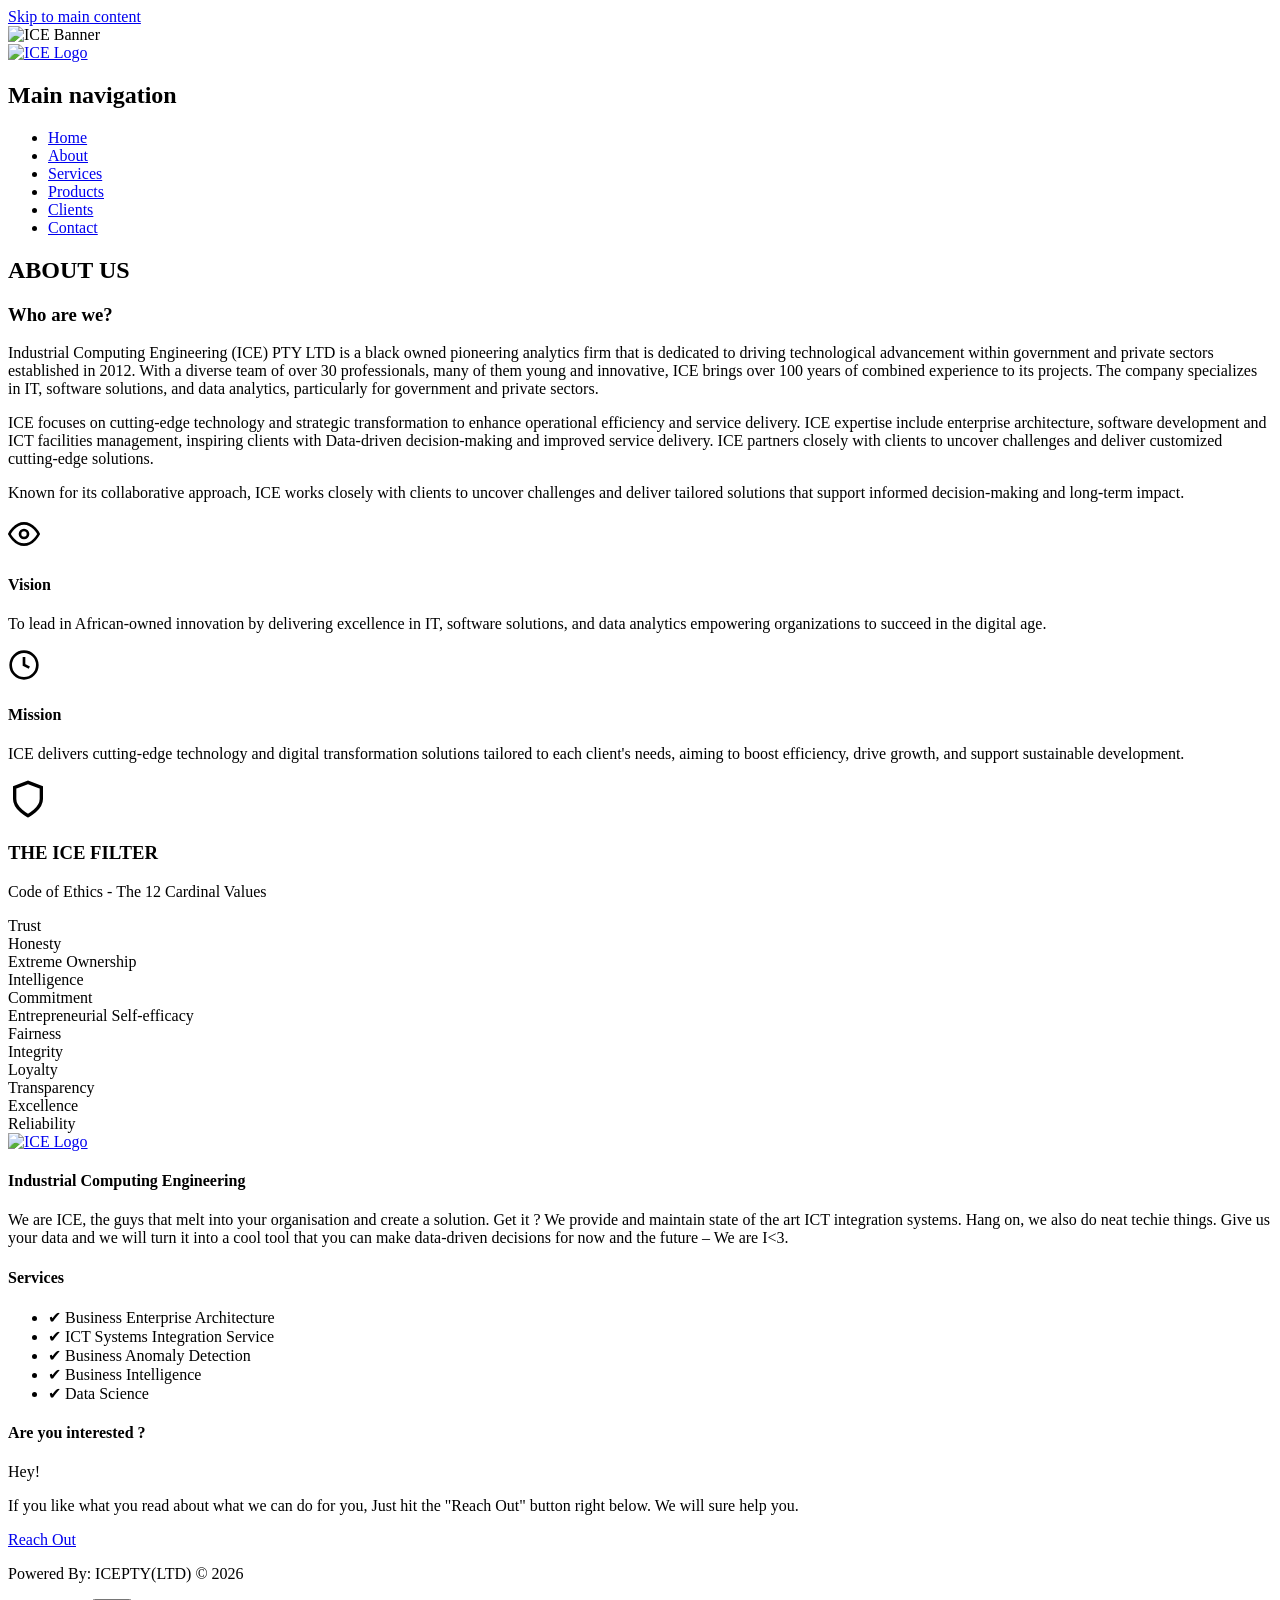
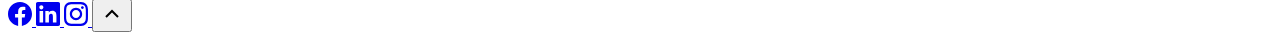
==== .audit/about-us.html @ ef90ea1d "initial commit" ====
<!DOCTYPE html>
<html lang="en-gb" dir="ltr">
  <head>
    <meta charset="utf-8" />
<meta name="Generator" content="Drupal 11 (https://www.drupal.org)" />
<meta name="MobileOptimized" content="width" />
<meta name="HandheldFriendly" content="true" />
<meta name="viewport" content="width=device-width, initial-scale=1.0" />
<link rel="icon" href="/core/misc/favicon.ico" type="image/vnd.microsoft.icon" />
<link rel="alternate" hreflang="en-gb" href="http://www.ice4ir.com/about-us" />
<link rel="canonical" href="http://www.ice4ir.com/about-us" />
<link rel="shortlink" href="http://www.ice4ir.com/node/2" />

    <title>About | ICE: Advance Analytics Group</title>
    <link rel="stylesheet" media="all" href="/sites/default/files/css/css__eNnVVbd2B4R_OLpQoJmCrAunrdDAbSjV_liu6RayDY.css?delta=0&amp;language=en-gb&amp;theme=ice1&amp;include=eJzLTE411E9Myi8t0S1ITE_VyQTx03PykxJzdItLKnMy89J1iiuLS1Jz9ZMSi1MBmJARdw" />
<link rel="stylesheet" media="all" href="/sites/default/files/css/css_0JFr5MH5KLkBcoSLI7DA1Qizv_ycenWtl5UUHturNq0.css?delta=1&amp;language=en-gb&amp;theme=ice1&amp;include=eJzLTE411E9Myi8t0S1ITE_VyQTx03PykxJzdItLKnMy89J1iiuLS1Jz9ZMSi1MBmJARdw" />

    
  </head>
  <body>
        <a href="#main-content" class="visually-hidden focusable">
      Skip to main content
    </a>
    
      <div class="dialog-off-canvas-main-canvas" data-off-canvas-main-canvas>
    <!doctype html>
<html lang="">
<head>
<head-placeholder token="">
<title></title>




</head>
<body class="layout-container page-about page-with-banner-header">


<section class="about-banner-section fade-in-soft">
  <div class="about-banner-container">
    <img src="/themes/custom/ice1/images/banner1.jpeg" alt="ICE Banner" class="about-banner-image hover-lift">
    
        <header class="banner-header-overlay" role="banner">
      <div class="banner-header-inner fade-in-soft">
        <div class="banner-header-left">
          <a href="/">
            <img src="/themes/custom/ice1/images/ice_logo_white.png" alt="ICE Logo" class="banner-logo">
          </a>
        </div>
        <div class="banner-header-right">
                    <nav class="banner-primary-menu" role="navigation">  <div>
    <nav role="navigation" aria-labelledby="block-ice1-main-menu-menu" id="block-ice1-main-menu">
            
  <h2 class="visually-hidden" id="block-ice1-main-menu-menu">Main navigation</h2>
  

        
              <ul>
              <li>
        <a href="/" data-drupal-link-system-path="&lt;front&gt;">Home</a>
              </li>
          <li>
        <a href="/about-us" title="about us" data-drupal-link-system-path="node/2" class="is-active" aria-current="page">About</a>
              </li>
          <li>
        <a href="/our-services" data-drupal-link-system-path="node/5">Services</a>
              </li>
          <li>
        <a href="/our-products" data-drupal-link-system-path="node/4">Products</a>
              </li>
          <li>
        <a href="/our-clients" data-drupal-link-system-path="node/3">Clients</a>
              </li>
          <li>
        <a href="/contact-us" data-drupal-link-system-path="node/6">Contact</a>
              </li>
        </ul>
  


  </nav>

  </div>
</nav>
                  </div>
      </div>
    </header>
    
    <div class="about-banner-overlay">
      <div class="about-banner-text">
        <h2 class="about-banner-title">ABOUT US</h2>
      </div>
    </div>
  </div>
</section>


<section class="about-content-section fade-in-soft">
  <div class="about-content-container">
    
        <div class="about-grid">
      <div class="about-who-we-are fade-in-soft">
        <h3 class="about-section-title">
          Who <span class="text-highlight">are we?</span>
        </h3>
        <p class="about-paragraph">
          Industrial Computing Engineering (ICE) PTY LTD is a black owned pioneering analytics firm that is 
          dedicated to driving technological advancement within government and private sectors established in 2012. 
          With a diverse team of over 30 professionals, many of them young and innovative, ICE brings over 100 years 
          of combined experience to its projects. The company specializes in IT, software solutions, and data analytics, 
          particularly for government and private sectors.
        </p>
        <p class="about-paragraph">
          ICE focuses on cutting-edge technology and strategic transformation to enhance operational efficiency and 
          service delivery. ICE expertise include enterprise architecture, software development and ICT facilities 
          management, inspiring clients with Data-driven decision-making and improved service delivery. ICE partners 
          closely with clients to uncover challenges and deliver customized cutting-edge solutions.
        </p>
        <p class="about-paragraph">
          Known for its collaborative approach, ICE works closely with clients to uncover challenges and deliver 
          tailored solutions that support informed decision-making and long-term impact.
        </p>
      </div>

      <div class="about-vision-mission fade-in-soft">
                <div class="vision-box hover-lift fade-in-soft">
          <div class="box-header">
            <svg class="icon-svg" width="32" height="32" viewBox="0 0 24 24" fill="none" stroke="currentColor" stroke-width="2">
              <path d="M1 12s4-8 11-8 11 8 11 8-4 8-11 8-11-8-11-8z"></path>
              <circle cx="12" cy="12" r="3"></circle>
            </svg>
            <h4 class="box-title">Vision</h4>
          </div>
          <p class="box-text">
            To lead in African-owned innovation by delivering excellence in IT, software solutions,
            and data analytics empowering organizations to succeed in the digital age.
          </p>
        </div>

                <div class="mission-box hover-lift fade-in-soft">
          <div class="box-header">
            <svg class="icon-svg" width="32" height="32" viewBox="0 0 24 24" fill="none" stroke="currentColor" stroke-width="2">
              <circle cx="12" cy="12" r="10"></circle>
              <polyline points="12 6 12 12 16 14"></polyline>
            </svg>
            <h4 class="box-title">Mission</h4>
          </div>
          <p class="box-text">
            ICE delivers cutting-edge technology and digital transformation solutions tailored to each
            client's needs, aiming to boost efficiency, drive growth, and support sustainable development.
          </p>
        </div>
      </div>
    </div>

        <div class="ice-filter-section fade-in-soft">
      <div class="filter-header">
        <svg class="filter-icon" width="40" height="40" viewBox="0 0 24 24" fill="none" stroke="currentColor" stroke-width="2">
          <path d="M12 22s8-4 8-10V5l-8-3-8 3v7c0 6 8 10 8 10z"></path>
        </svg>
        <h3 class="filter-title">THE ICE FILTER</h3>
      </div>
      <p class="filter-subtitle">Code of Ethics - The 12 Cardinal Values</p>
      <div class="values-grid">
        <div class="value-card hover-lift">Trust</div>
        <div class="value-card hover-lift">Honesty</div>
        <div class="value-card hover-lift">Extreme Ownership</div>
        <div class="value-card hover-lift">Intelligence</div>
        <div class="value-card hover-lift">Commitment</div>
        <div class="value-card hover-lift">Entrepreneurial Self-efficacy</div>
        <div class="value-card hover-lift">Fairness</div>
        <div class="value-card hover-lift">Integrity</div>
        <div class="value-card hover-lift">Loyalty</div>
        <div class="value-card hover-lift">Transparency</div>
        <div class="value-card hover-lift">Excellence</div>
        <div class="value-card hover-lift">Reliability</div>
      </div>
    </div>

  </div>
</section>

<div style="display: none;">
    <div>
    <div id="block-ice1-content">
  
    
      <article data-history-node-id="2">

  
    

  
  <div>
    
  </div>

</article>

  </div>

  </div>

</div>

<footer class="region region--footer" role="contentinfo">
  <div class="footer-container">
    
        <div class="footer-main-grid">
      
            <div class="footer-column footer-column--left">
        <a href="/" class="footer-logo-link">
          <img src="/themes/custom/ice1/images/ice_logo_white.png" alt="ICE Logo" class="footer-main-logo">
        </a>
        <h4 class="footer-column-title">Industrial Computing Engineering</h4>
        <p class="footer-description">
          We are ICE, the guys that melt into your organisation and create a solution. Get it ? We provide and maintain state of the art ICT integration systems. Hang on, we also do neat techie things. Give us your data and we will turn it into a cool tool that you can make data-driven decisions for now and the future – We are <span class="text-red">I&lt;3</span>.
        </p>
      </div>
      
            <div class="footer-column footer-column--middle fade-in-soft">
        <h4 class="footer-column-title">Services</h4>
        <ul class="footer-services-list">
          <li class="hover-lift"><span class="checkmark">✔</span> Business Enterprise Architecture</li>
          <li class="hover-lift"><span class="checkmark">✔</span> ICT Systems Integration Service</li>
          <li class="hover-lift"><span class="checkmark">✔</span> Business Anomaly Detection</li>
          <li class="hover-lift"><span class="checkmark">✔</span> Business Intelligence</li>
          <li class="hover-lift"><span class="checkmark">✔</span> Data Science</li>
        </ul>
      </div>
      
            <div class="footer-column footer-column--right fade-in-soft">
        <h4 class="footer-column-title">Are you interested ?</h4>
        <p class="footer-cta-greeting">Hey!</p>
        <p class="footer-cta-text">
          If you like what you read about what we can do for you, Just hit the "Reach Out" button right below. We will sure help you.
        </p>
        <a href="/contact-us" class="footer-cta-button btn-glow">Reach Out</a>
      </div>
      
    </div>
    
        <div class="footer-bottom-bar">
      
            <div class="footer-copyright">
        <p>Powered By: ICEPTY(LTD) © 2026</p>
      </div>
      
            <div class="footer-social-icons">
                <a href="https://www.facebook.com/share/1C5Y51Bjgb/?mibextid=wwXIfr" target="_blank" rel="noopener noreferrer" class="footer-social-icon icon-soft-wiggle" aria-label="Facebook">
          <svg width="24" height="24" viewBox="0 0 24 24" fill="currentColor">
            <path d="M24 12.073c0-6.627-5.373-12-12-12s-12 5.373-12 12c0 5.99 4.388 10.954 10.125 11.854v-8.385H7.078v-3.47h3.047V9.43c0-3.007 1.792-4.669 4.533-4.669 1.312 0 2.686.235 2.686.235v2.953H15.83c-1.491 0-1.956.925-1.956 1.874v2.25h3.328l-.532 3.47h-2.796v8.385C19.612 23.027 24 18.062 24 12.073z"/>
          </svg>
        </a>
        
                <a href="https://www.linkedin.com/in/ice-industrial-computing-engineering-14663831a" target="_blank" rel="noopener noreferrer" class="footer-social-icon icon-soft-wiggle" aria-label="LinkedIn">
          <svg width="24" height="24" viewBox="0 0 24 24" fill="currentColor">
            <path d="M20.447 20.452h-3.554v-5.569c0-1.328-.027-3.037-1.852-3.037-1.853 0-2.136 1.445-2.136 2.939v5.667H9.351V9h3.414v1.561h.046c.477-.9 1.637-1.85 3.37-1.85 3.601 0 4.267 2.37 4.267 5.455v6.286zM5.337 7.433c-1.144 0-2.063-.926-2.063-2.065 0-1.138.92-2.063 2.063-2.063 1.14 0 2.064.925 2.064 2.063 0 1.139-.925 2.065-2.064 2.065zm1.782 13.019H3.555V9h3.564v11.452zM22.225 0H1.771C.792 0 0 .774 0 1.729v20.542C0 23.227.792 24 1.771 24h20.451C23.2 24 24 23.227 24 22.271V1.729C24 .774 23.2 0 22.222 0h.003z"/>
          </svg>
        </a>
        
                <a href="https://www.instagram.com/industrialcomputingengineering" target="_blank" rel="noopener noreferrer" class="footer-social-icon icon-soft-wiggle" aria-label="Instagram">
          <svg width="24" height="24" viewBox="0 0 24 24" fill="currentColor">
            <path d="M12 2.163c3.204 0 3.584.012 4.85.07 3.252.148 4.771 1.691 4.919 4.919.058 1.265.069 1.645.069 4.849 0 3.205-.012 3.584-.069 4.849-.149 3.225-1.664 4.771-4.919 4.919-1.266.058-1.644.07-4.85.07-3.204 0-3.584-.012-4.849-.07-3.26-.149-4.771-1.699-4.919-4.92-.058-1.265-.07-1.644-.07-4.849 0-3.204.013-3.583.07-4.849.149-3.227 1.664-4.771 4.919-4.919 1.266-.057 1.645-.069 4.849-.069zm0-2.163c-3.259 0-3.667.014-4.947.072-4.358.2-6.78 2.618-6.98 6.98-.059 1.281-.073 1.689-.073 4.948 0 3.259.014 3.668.072 4.948.2 4.358 2.618 6.78 6.98 6.98 1.281.058 1.689.072 4.948.072 3.259 0 3.668-.014 4.948-.072 4.354-.2 6.782-2.618 6.979-6.98.059-1.28.073-1.689.073-4.948 0-3.259-.014-3.667-.072-4.947-.196-4.354-2.617-6.78-6.979-6.98-1.281-.059-1.69-.073-4.949-.073zm0 5.838c-3.403 0-6.162 2.759-6.162 6.162s2.759 6.163 6.162 6.163 6.162-2.759 6.162-6.163c0-3.403-2.759-6.162-6.162-6.162zm0 10.162c-2.209 0-4-1.79-4-4 0-2.209 1.791-4 4-4s4 1.791 4 4c0 2.21-1.791 4-4 4zm6.406-11.845c-.796 0-1.441.645-1.441 1.44s.645 1.44 1.441 1.44c.795 0 1.439-.645 1.439-1.44s-.644-1.44-1.439-1.44z"/>
          </svg>
        </a>
        
                <button class="footer-scroll-top" aria-label="Scroll to top" onclick="window.scrollTo({top: 0, behavior: 'smooth'})">
          <svg width="24" height="24" viewBox="0 0 24 24" fill="none" stroke="currentColor" stroke-width="2">
            <polyline points="18 15 12 9 6 15"></polyline>
          </svg>
        </button>
      </div>
      
    </div>
  </div>
</footer>



</body>
</html>

  </div>

    
    <script type="application/json" data-drupal-selector="drupal-settings-json">{"path":{"baseUrl":"\/","pathPrefix":"","currentPath":"node\/2","currentPathIsAdmin":false,"isFront":false,"currentLanguage":"en-gb"},"pluralDelimiter":"\u0003","suppressDeprecationErrors":true,"user":{"uid":0,"permissionsHash":"84652ffc821152c955ad9ef7b01782604797bc5878eccc50b3ac2c201897eaac"}}</script>
<script src="/sites/default/files/js/js_CuEVSp_hbTmhPaqWGj1XMGjfYUlhk4_38oYJVxnGB4c.js?scope=footer&amp;delta=0&amp;language=en-gb&amp;theme=ice1&amp;include=eJzLTE411M_NTC7K103My8xNLMnMzysGAFSBCAw"></script>

  </body>
</html>
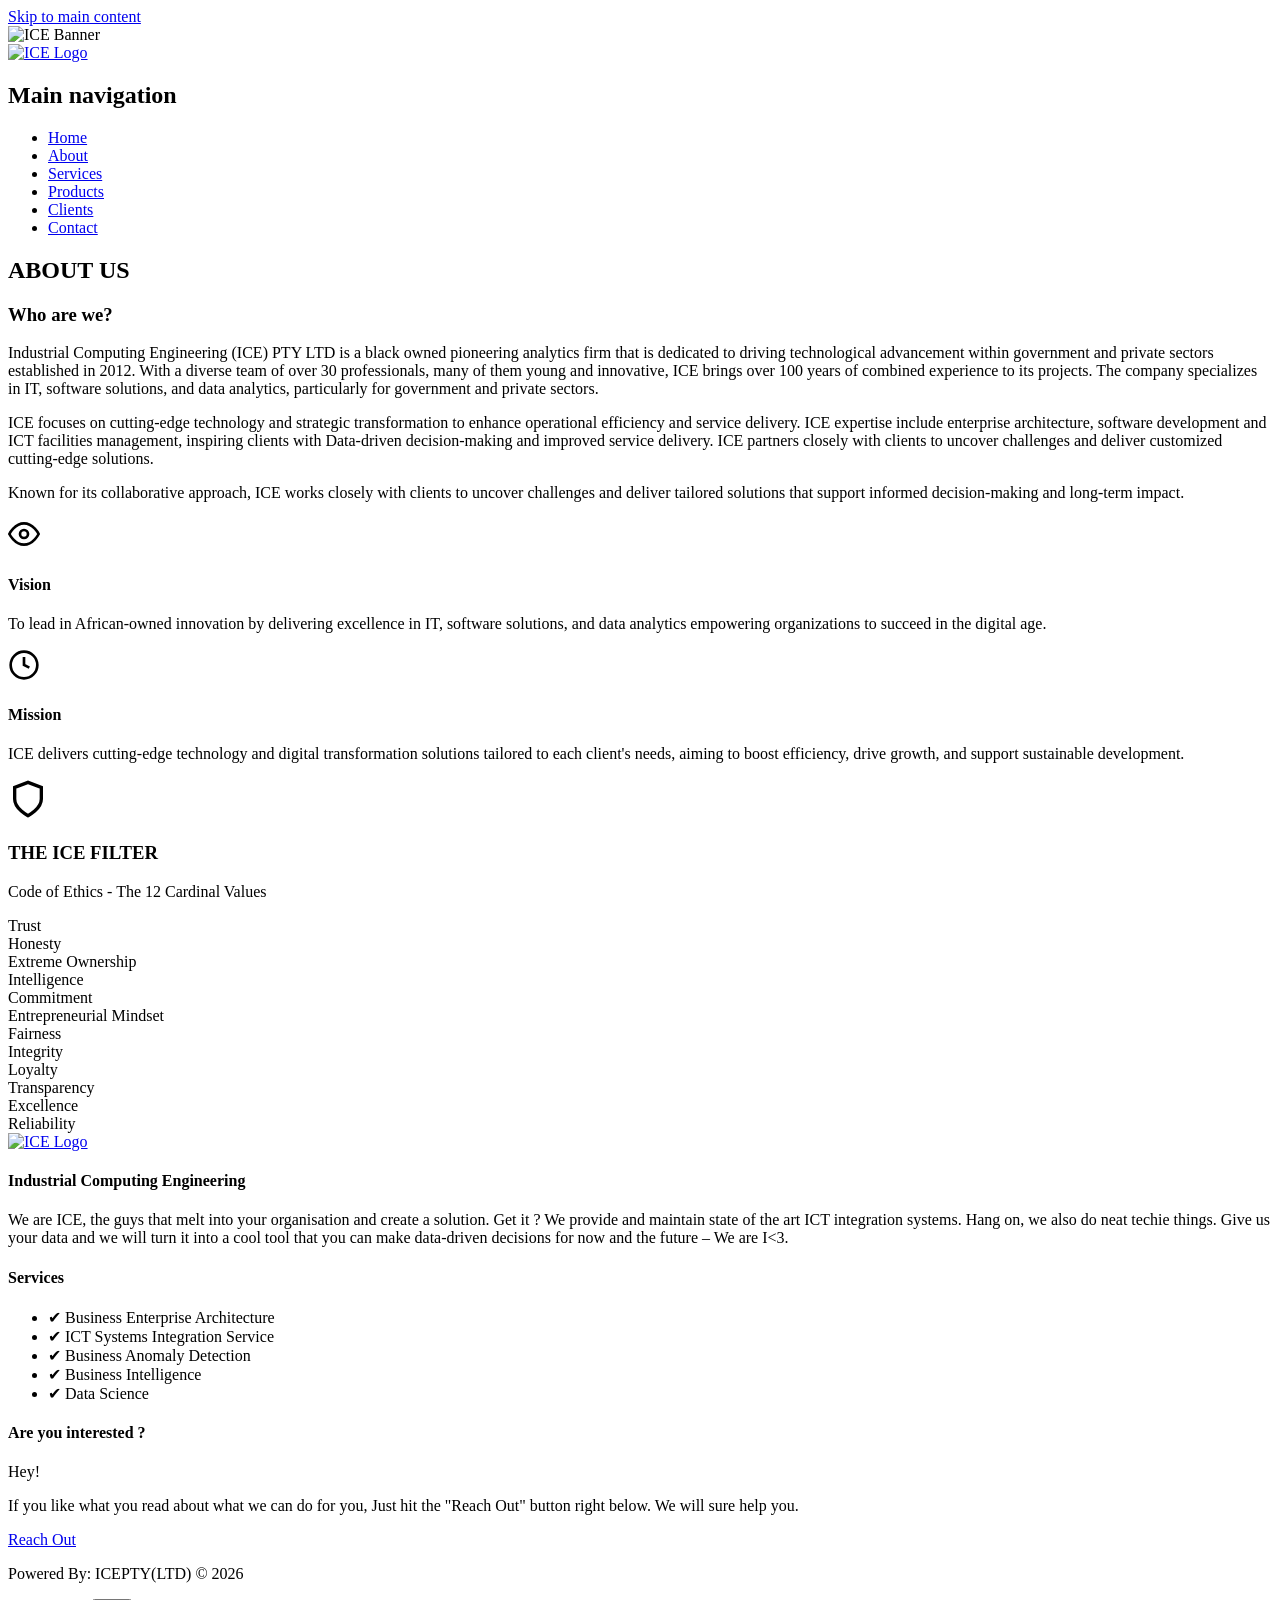
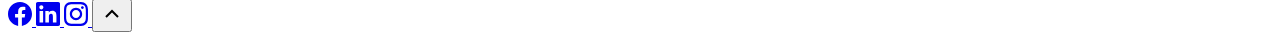
==== commit 0557afe8: "updated the website" ====
--- a/.audit/about-us.html
+++ b/.audit/about-us.html
@@ -167,7 +167,7 @@
         <div class="value-card hover-lift">Extreme Ownership</div>
         <div class="value-card hover-lift">Intelligence</div>
         <div class="value-card hover-lift">Commitment</div>
-        <div class="value-card hover-lift">Entrepreneurial Self-efficacy</div>
+        <div class="value-card hover-lift">Entrepreneurial Mindset</div>
         <div class="value-card hover-lift">Fairness</div>
         <div class="value-card hover-lift">Integrity</div>
         <div class="value-card hover-lift">Loyalty</div>
